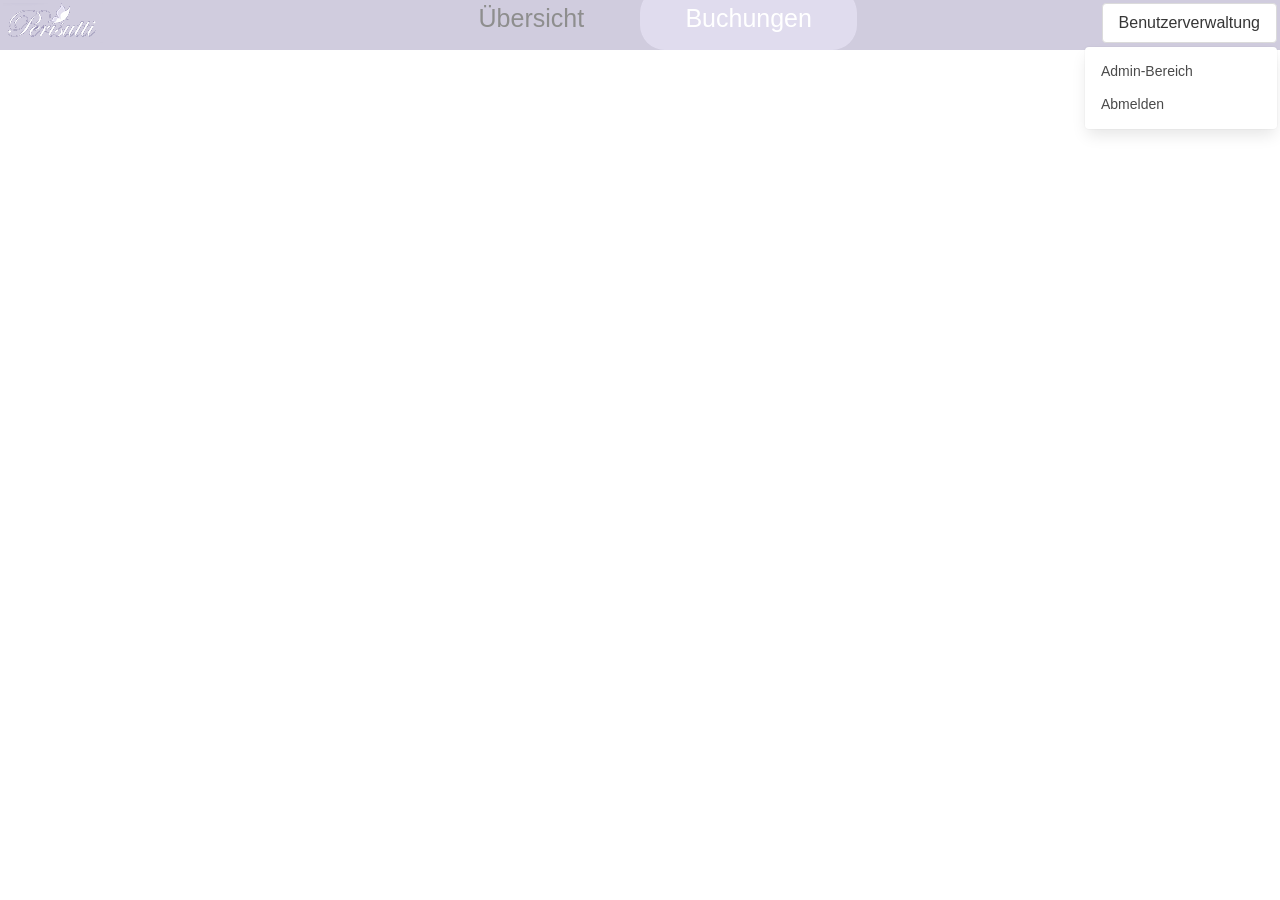
==== src/main/webapp/pages/history.html @ 7ac1af11 "marcus inserting html and javascript felix bulma implementation" ====
<!DOCTYPE html>
<html>
<head>
    <meta charset='utf-8'>
    <meta name='viewport' content='width-device-width, initial-scale-1'>
    <title>Buchungen Gesmat</title>
    <link rel='stylesheet' href='../css/bulma.css'>
    <link rel='stylesheet' href='../css/general.css'>
    <script src='../script/javascript.js'></script>
</head>
<body>
    <!-- Header der Seite -->
    <section class='hero'>
        <div class='columns is-variable is-3 is-centered generalHeader'>
            <div id='ubersichtHeader' class='column is-2 unselected-header' onclick=''>
                <a href='./overview.html'>
                    Übersicht
                </a>
            </div>
            <div id='buchHeader' class='column is-2 selected-header'>
                <p>
                    Buchungen
                </p>
            </div>
        </div>
    </section>
    <div style='position: absolute; top:3px; left:3px;'>
        <img src='../resources/logo.png'>
    </div>
    <!-- User Drop-Down -->
    <div class='dropdown is-right is-active' style='position: absolute; top:3px; right:3px;'>
        <div class='dropdown-trigger'>
            <button class='button' aria-haspopup='true' aria-controls='dropdown-menu6'>
                <span>Benutzerverwaltung</span>
            </button>
        </div>
        <div class='dropdown-menu' id='dropdown-menu6' role='menu'>
            <div class='dropdown-content'>
                <div class='dropdown-item'>
                    <p>Admin-Bereich</p>
                </div>
                <div class='dropdown-item'>
                    <p>Abmelden</p>
                </div>
            </div>
        </div>
    </div>
    <!-- Content der Seite -->
    </br></br></br>
    <section>
        <div class='columns is-centered'>
            <div class='column is-11'>
                <table id='buchTabelle' style='width:100%'>
                </table>
            </div>
        </div>
    </section>
</body>
</html>
---- src/main/webapp/css/general.css ----
.unselected-header {
    color: #8e8e8e;
}
.selected-header, .unselected-header:hover {
    background-color: rgba(241,237,255,0.5);
    color: #ffffff;
    border-radius: 25px;
}    
.unselected-header, .selected-header, .unavailable{
    text-align: center;
    font-size: 25px;
}

.formText {
    color: black;
}
.generalButton {
    border-radius: 5px;
    color: white;
    background-color: #524f64;
}
table, th, td {
    border: 1px solid;
}

.dropbtn {
    padding: 16px;
    font-size: 16px;
    border: none;
}

.dropup {
    position: relative;
    display: inline-block;
}

.dropup-content {
    display: none;
    position: absolute;
    background-color: #f1f1f1;
    min-width: 160px;
    bottom: 40px;
    z-index: 1;
}

.dropup-content a {
    color: black;
    padding: 12px 16px;
    text-decoration: none;
    display: block;
}

.dropup-content a:hover {background-color: #ccc}

.dropup:hover .dropup-content {
    display: block;
}

.dropup:hover .dropbtn {
    border-radius: 10px;
}
.generalHeader {
    background-color: rgba(152,144,184,0.46);
}
.indiHeader {
    background-color: #77748c;
    color: black;
    border-radius: 35px;
}

a, a:hover, a::after {
    color: #8e8e8e;
}
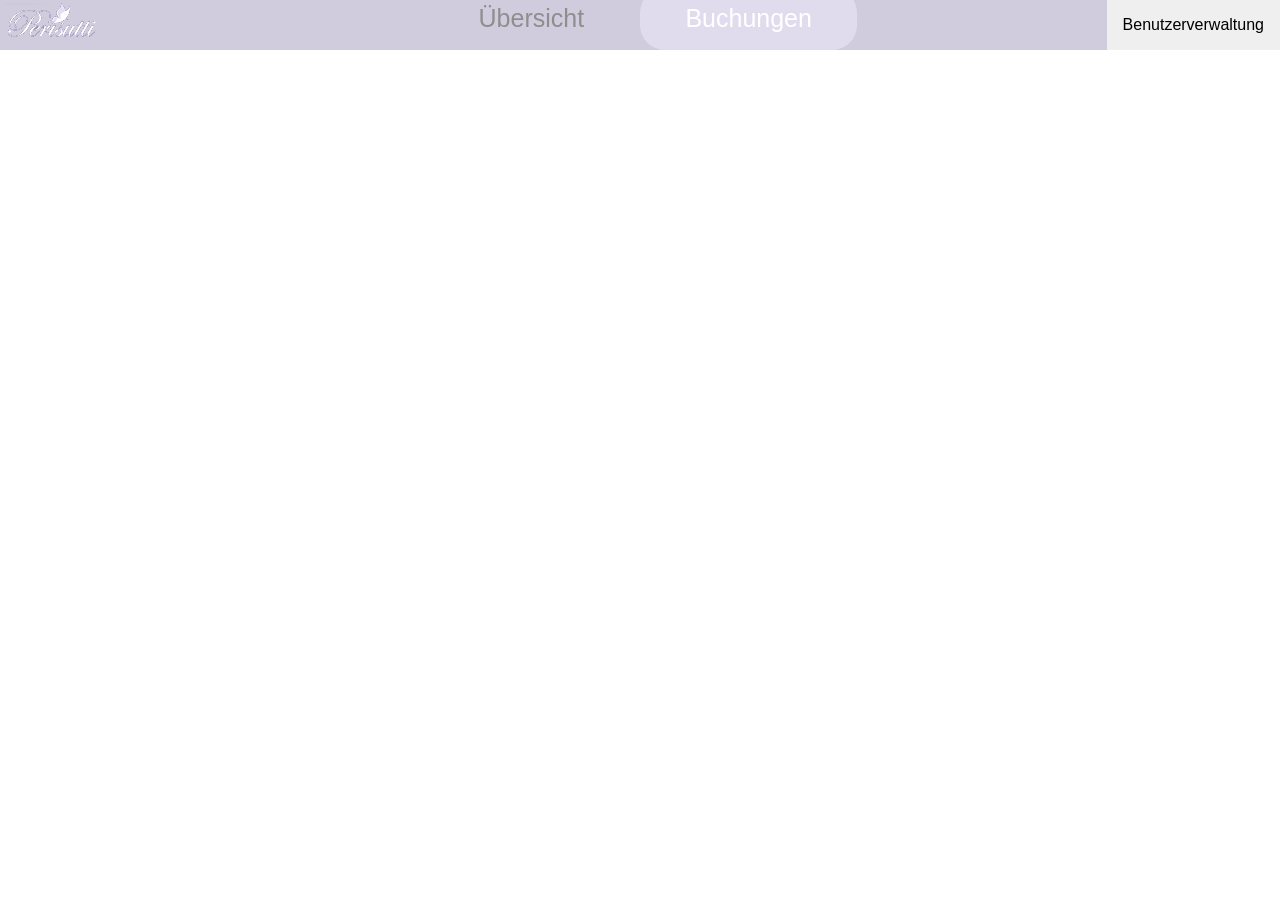
==== commit 8731f3ea: "fixed dropdown menu" ====
--- a/src/main/webapp/pages/history.html
+++ b/src/main/webapp/pages/history.html
@@ -7,6 +7,32 @@
     <link rel='stylesheet' href='../css/bulma.css'>
     <link rel='stylesheet' href='../css/general.css'>
     <script src='../script/javascript.js'></script>
+    <style>
+        .dropdown {
+            position: absolute;
+            top: 0;
+            right: 0;
+        }
+
+        .dropdown-content {
+            display: none;
+            position: absolute;
+            top: 100%;
+            right: 0;
+            z-index: 1;
+        }
+
+        .dropdown-content a {
+            color: black;
+            padding: 12px 16px;
+            text-decoration: none;
+            display: block;
+        }
+
+        .dropdown:hover .dropdown-content {
+            display: block;
+        }
+    </style>
 </head>
 <body>
     <!-- Header der Seite -->
@@ -28,29 +54,21 @@
         <img src='../resources/logo.png'>
     </div>
     <!-- User Drop-Down -->
-    <div class='dropdown is-right is-active' style='position: absolute; top:3px; right:3px;'>
-        <div class='dropdown-trigger'>
-            <button class='button' aria-haspopup='true' aria-controls='dropdown-menu6'>
-                <span>Benutzerverwaltung</span>
-            </button>
-        </div>
-        <div class='dropdown-menu' id='dropdown-menu6' role='menu'>
-            <div class='dropdown-content'>
-                <div class='dropdown-item'>
-                    <p>Admin-Bereich</p>
-                </div>
-                <div class='dropdown-item'>
-                    <p>Abmelden</p>
-                </div>
-            </div>
+    <div class="dropdown">
+        <button class="dropbtn">Benutzerverwaltung</button>
+        <div class="dropdown-content">
+            <a href="#">Admin-Bereich</a>
+            <a href="#">Abmelden</a>
         </div>
     </div>
+
     <!-- Content der Seite -->
     </br></br></br>
     <section>
         <div class='columns is-centered'>
             <div class='column is-11'>
                 <table id='buchTabelle' style='width:100%'>
+
                 </table>
             </div>
         </div>
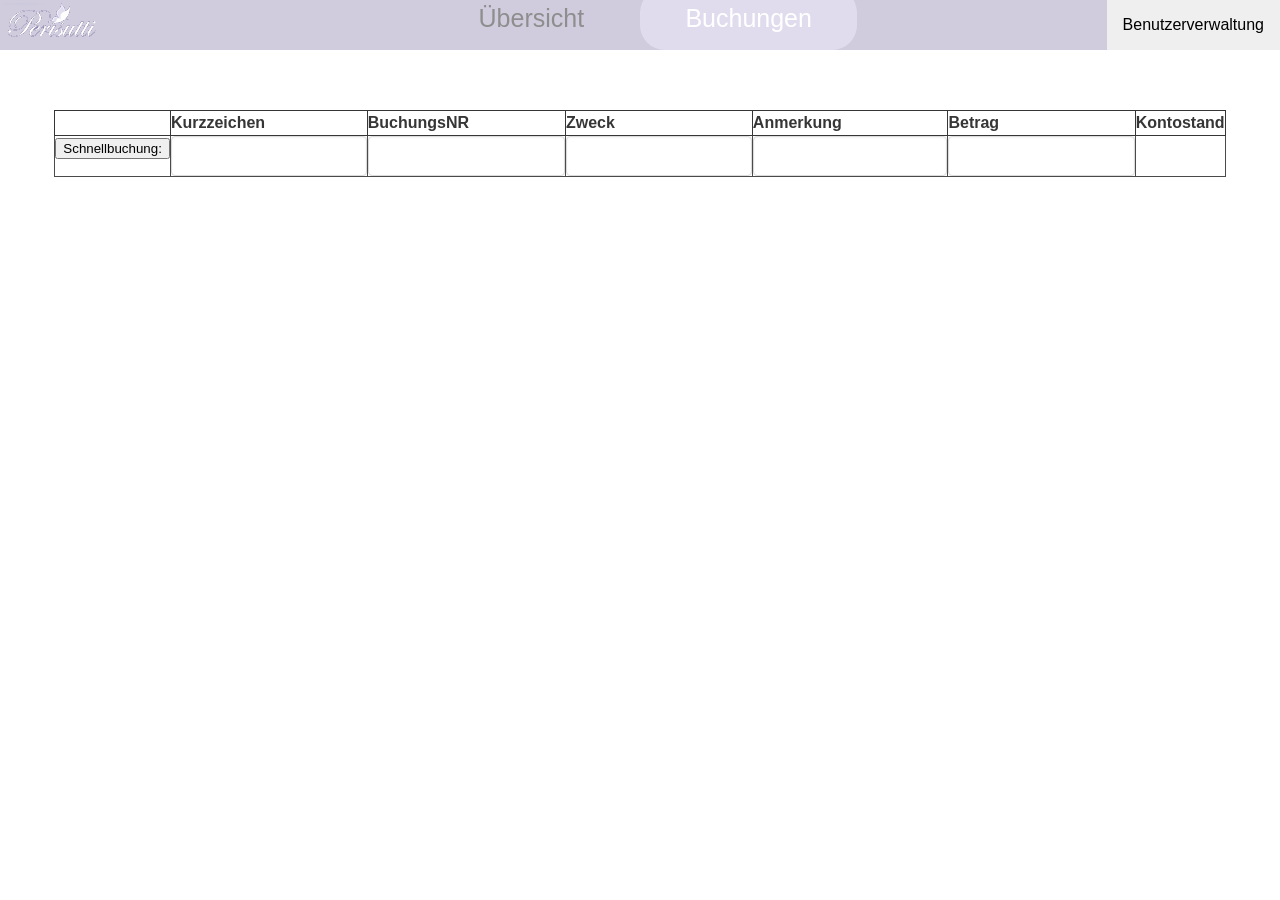
==== commit cb79c207: "RIP" ====
--- a/src/main/webapp/pages/history.html
+++ b/src/main/webapp/pages/history.html
@@ -34,7 +34,7 @@
         }
     </style>
 </head>
-<body>
+<body onload='loadHistory()'>
     <!-- Header der Seite -->
     <section class='hero'>
         <div class='columns is-variable is-3 is-centered generalHeader'>
@@ -57,8 +57,8 @@
     <div class="dropdown">
         <button class="dropbtn">Benutzerverwaltung</button>
         <div class="dropdown-content">
-            <a href="#">Admin-Bereich</a>
-            <a href="#">Abmelden</a>
+            <a href="./admin.html">Admin-Bereich</a>
+            <a href="./login.html">Abmelden</a>
         </div>
     </div>
 
@@ -68,10 +68,11 @@
         <div class='columns is-centered'>
             <div class='column is-11'>
                 <table id='buchTabelle' style='width:100%'>
-
+                    <tr><th></th><th>Kurzzeichen</th><th>BuchungsNR</th><th>Zweck</th><th>Anmerkung</th><th>Betrag</th><th>Kontostand</th></tr>
+                    <tr><td><button onclick=''>Schnellbuchung:</button></td><td><input class='input' id='kz'></td><td><input class='input' id='buchungsNR'></td><td><input class='input' id='zweck'></td><td><input class='input' id='anmerkung'></td><td><input class='input' id='betrag'></td><td></td></tr>
                 </table>
             </div>
         </div>
     </section>
 </body>
-</html>+</html>
